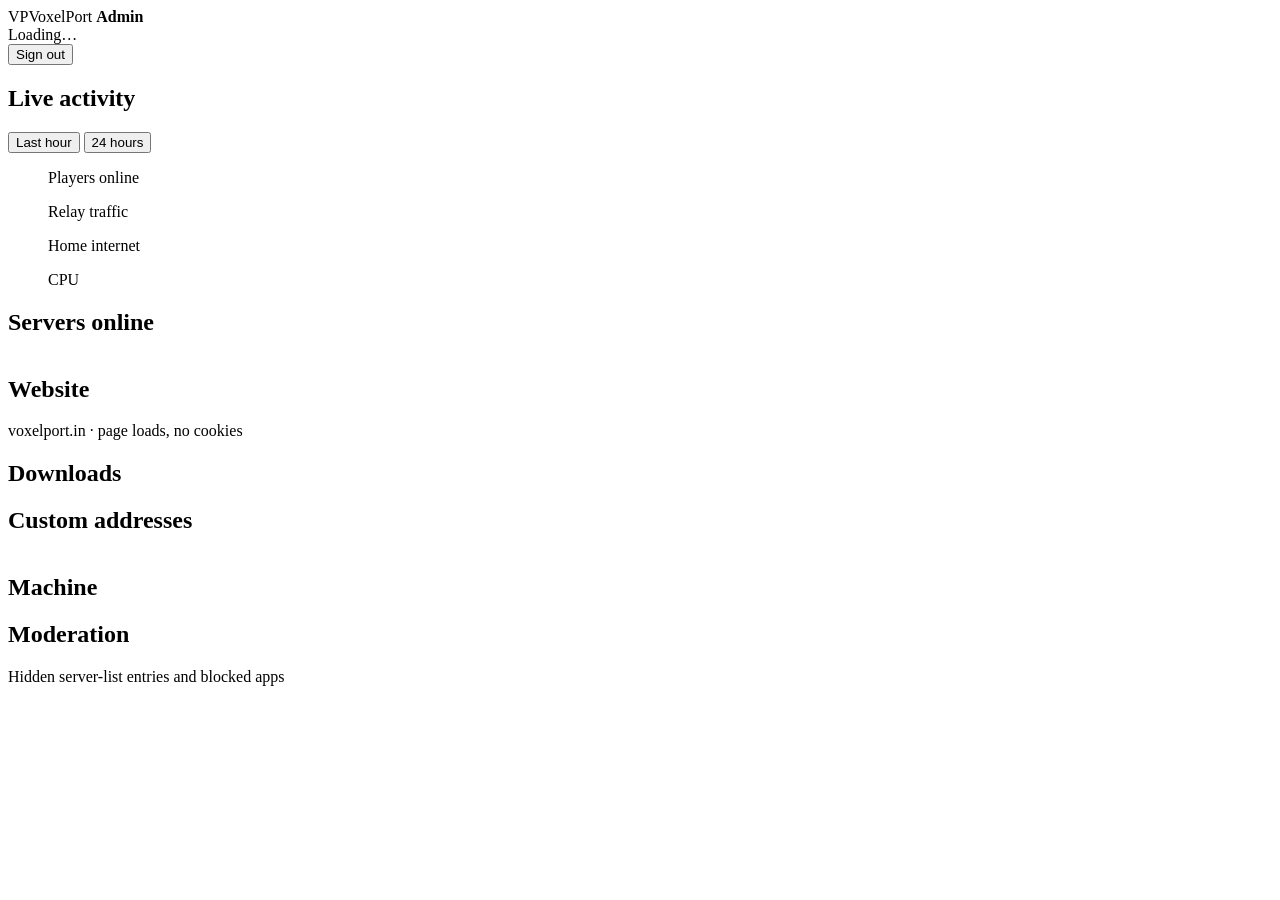
==== admin/web/index.html @ 12f47fb7 "Add operator API and voxelport-admin dashboard (Tailscale-only): tunnels, players, traffic, site vis" ====
<!doctype html>
<html lang="en">
<head>
<meta charset="utf-8">
<meta name="viewport" content="width=device-width, initial-scale=1">
<meta name="robots" content="noindex, nofollow">
<title>VoxelPort Admin</title>
<link rel="stylesheet" href="/app.css">
</head>
<body>
  <header class="topbar">
    <div class="brand"><span class="brand-mark">VP</span><span>VoxelPort <b>Admin</b></span></div>
    <div class="services" id="services" aria-label="Service health"></div>
    <div class="topbar-right">
      <span class="updated" id="updated">Loading…</span>
      <form method="post" action="/logout"><button class="btn ghost" type="submit">Sign out</button></form>
    </div>
  </header>

  <main class="page">
    <div class="alert" id="alert" hidden></div>

    <section class="kpis" id="kpis" aria-label="Right now"></section>

    <section class="block">
      <div class="block-head">
        <h2>Live activity</h2>
        <div class="seg" role="group" aria-label="Chart range">
          <button type="button" data-range="1h" aria-pressed="true">Last hour</button>
          <button type="button" data-range="24h" aria-pressed="false">24 hours</button>
        </div>
      </div>
      <div class="charts">
        <figure class="chart-card"><figcaption>Players online</figcaption><div class="chart" id="ch-players"></div></figure>
        <figure class="chart-card"><figcaption>Relay traffic</figcaption><div class="chart" id="ch-relay"></div></figure>
        <figure class="chart-card"><figcaption>Home internet <span class="muted" id="iface-name"></span></figcaption><div class="chart" id="ch-net"></div></figure>
        <figure class="chart-card"><figcaption>CPU</figcaption><div class="chart" id="ch-cpu"></div></figure>
      </div>
    </section>

    <section class="block">
      <div class="block-head"><h2>Servers online</h2><span class="muted" id="ports-line"></span></div>
      <div class="table-wrap"><table class="table" id="tunnels"></table></div>
    </section>

    <div class="two-col">
      <section class="block">
        <div class="block-head"><h2>Website</h2><span class="muted">voxelport.in · page loads, no cookies</span></div>
        <div id="web"></div>
      </section>
      <section class="block">
        <div class="block-head"><h2>Downloads</h2></div>
        <div id="downloads"></div>
      </section>
    </div>

    <div class="two-col">
      <section class="block">
        <div class="block-head"><h2>Custom addresses</h2><span class="muted" id="names-count"></span></div>
        <div class="table-wrap"><table class="table" id="names"></table></div>
      </section>
      <section class="block">
        <div class="block-head"><h2>Machine</h2><span class="muted" id="hostname"></span></div>
        <div id="system"></div>
      </section>
    </div>

    <section class="block">
      <div class="block-head"><h2>Moderation</h2><span class="muted">Hidden server-list entries and blocked apps</span></div>
      <div class="two-col tight" id="moderation"></div>
    </section>
  </main>

  <div class="toast" id="toast" role="status" hidden></div>
  <script src="/app.js"></script>
</body>
</html>
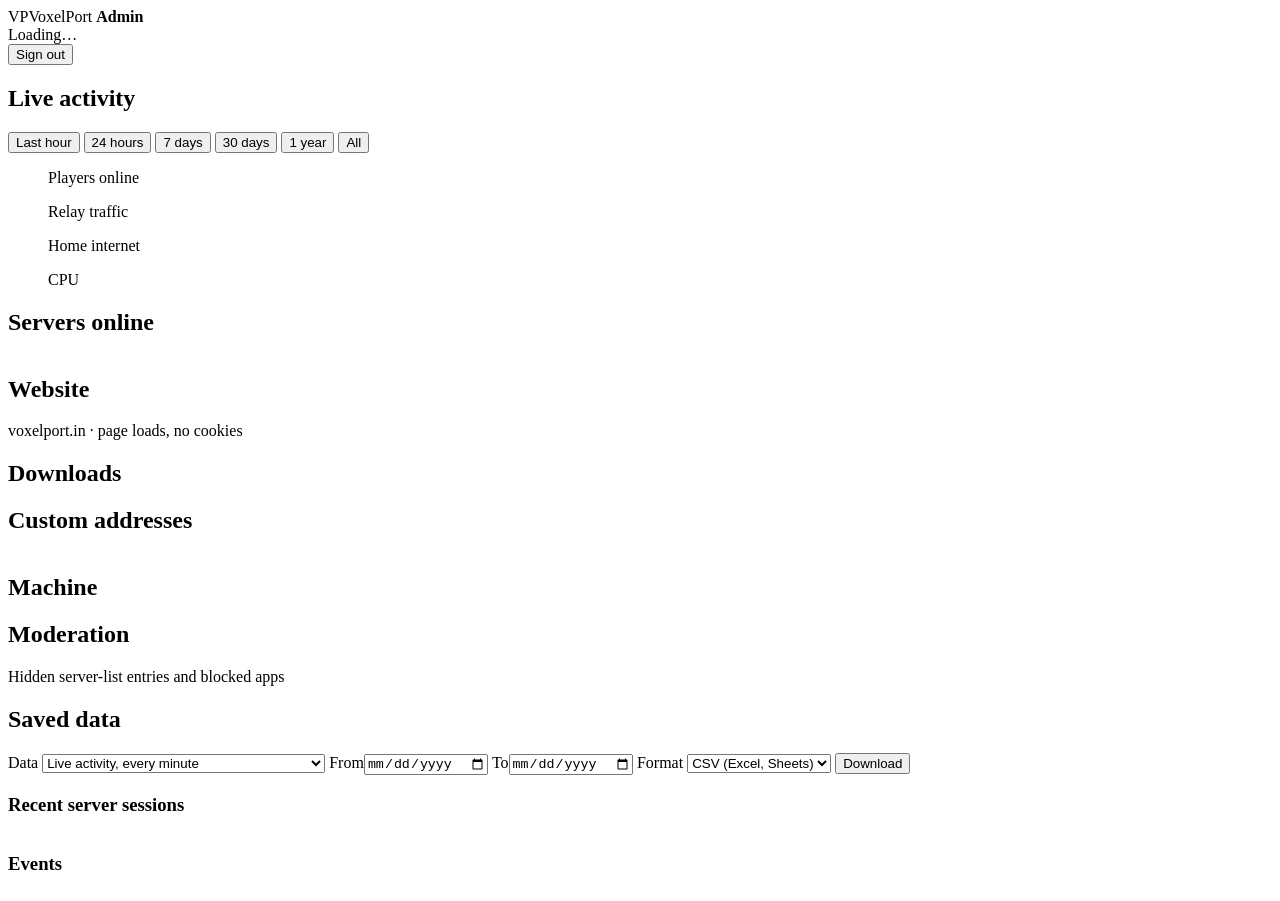
==== commit c539d96e: "Admin: keep everything forever (5 s samples, minute/hour rollups, sessions, events, download snapsho" ====
--- a/admin/web/index.html
+++ b/admin/web/index.html
@@ -28,6 +28,10 @@
         <div class="seg" role="group" aria-label="Chart range">
           <button type="button" data-range="1h" aria-pressed="true">Last hour</button>
           <button type="button" data-range="24h" aria-pressed="false">24 hours</button>
+          <button type="button" data-range="7d" aria-pressed="false">7 days</button>
+          <button type="button" data-range="30d" aria-pressed="false">30 days</button>
+          <button type="button" data-range="1y" aria-pressed="false">1 year</button>
+          <button type="button" data-range="all" aria-pressed="false">All</button>
         </div>
       </div>
       <div class="charts">
@@ -69,6 +73,30 @@
       <div class="block-head"><h2>Moderation</h2><span class="muted">Hidden server-list entries and blocked apps</span></div>
       <div class="two-col tight" id="moderation"></div>
     </section>
+    <section class="block" id="saved">
+      <div class="block-head"><h2>Saved data</h2><span class="muted" id="saved-usage"></span></div>
+      <form class="export" id="export-form">
+        <label for="ex-what">Data</label>
+        <select id="ex-what">
+          <option value="minutes">Live activity, every minute</option>
+          <option value="metrics">Live activity, every 5 seconds (max 31 days)</option>
+          <option value="hourly">Live activity, every hour</option>
+          <option value="sessions">Server sessions</option>
+          <option value="events">Events log</option>
+          <option value="website">Website visits</option>
+          <option value="downloads">Downloads per day</option>
+        </select>
+        <label for="ex-from">From</label><input id="ex-from" type="date">
+        <label for="ex-to">To</label><input id="ex-to" type="date">
+        <label for="ex-format">Format</label>
+        <select id="ex-format"><option value="csv">CSV (Excel, Sheets)</option><option value="json">JSON</option></select>
+        <button class="btn primary" type="submit">Download</button>
+      </form>
+      <div class="two-col">
+        <div><h3 class="sub">Recent server sessions</h3><div class="table-wrap"><table class="table" id="sessions"></table></div></div>
+        <div><h3 class="sub">Events</h3><div class="table-wrap"><table class="table" id="events"></table></div></div>
+      </div>
+    </section>
   </main>
 
   <div class="toast" id="toast" role="status" hidden></div>
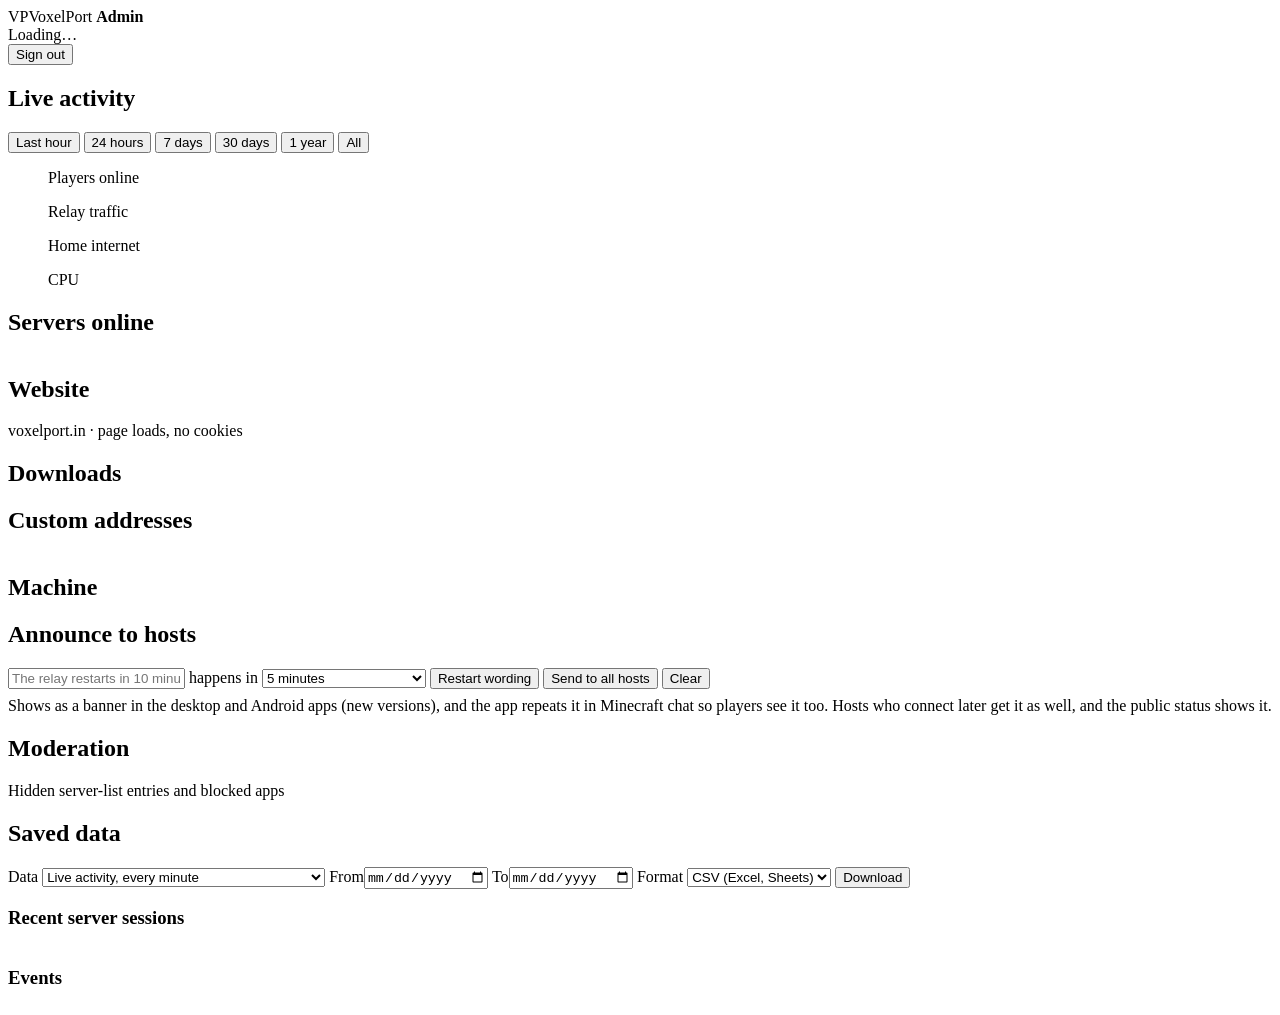
==== commit dce5100e: "Dashboard: "Announce to hosts" form; document the log fields and notices" ====
--- a/admin/web/index.html
+++ b/admin/web/index.html
@@ -36,8 +36,10 @@
       </div>
       <div class="charts">
         <figure class="chart-card"><figcaption>Players online</figcaption><div class="chart" id="ch-players"></div></figure>
+        <figure class="chart-card na-only" hidden><figcaption>Servers online</figcaption><div class="chart" id="ch-servers"></div></figure>
         <figure class="chart-card"><figcaption>Relay traffic</figcaption><div class="chart" id="ch-relay"></div></figure>
         <figure class="chart-card"><figcaption>Home internet <span class="muted" id="iface-name"></span></figcaption><div class="chart" id="ch-net"></div></figure>
+        <figure class="chart-card na-only" hidden><figcaption>NA internet <span class="muted">· AWS</span></figcaption><div class="chart" id="ch-nanet"></div></figure>
         <figure class="chart-card"><figcaption>CPU</figcaption><div class="chart" id="ch-cpu"></div></figure>
       </div>
     </section>
@@ -68,6 +70,34 @@
         <div id="system"></div>
       </section>
     </div>
+
+    <section class="block" id="na-block" hidden>
+      <div class="block-head"><h2>North America server</h2><span class="muted" id="na-hostname"></span></div>
+      <div id="na-system"></div>
+    </section>
+
+    <section class="block" id="announce">
+      <div class="block-head"><h2>Announce to hosts</h2><span class="muted" id="notice-state"></span></div>
+      <form class="export" id="notice-form" autocomplete="off">
+        <input id="notice-text" maxlength="200" required style="flex: 1 1 380px" aria-label="Message to every host" placeholder="The relay restarts in 10 minutes. Your server reconnects by itself.">
+        <label for="notice-min">happens in</label>
+        <select id="notice-min">
+          <option value="0">no time, just information</option>
+          <option value="2">2 minutes</option>
+          <option value="5" selected>5 minutes</option>
+          <option value="10">10 minutes</option>
+          <option value="15">15 minutes</option>
+          <option value="30">30 minutes</option>
+          <option value="60">1 hour</option>
+          <option value="180">3 hours</option>
+          <option value="1440">24 hours</option>
+        </select>
+        <button type="button" class="btn sm" id="notice-fill">Restart wording</button>
+        <button type="submit" class="btn sm">Send to all hosts</button>
+        <button type="button" class="btn sm" id="notice-clear">Clear</button>
+      </form>
+      <p class="muted" style="margin-top: 8px">Shows as a banner in the desktop and Android apps (new versions), and the app repeats it in Minecraft chat so players see it too. Hosts who connect later get it as well, and the public status shows it.</p>
+    </section>
 
     <section class="block">
       <div class="block-head"><h2>Moderation</h2><span class="muted">Hidden server-list entries and blocked apps</span></div>
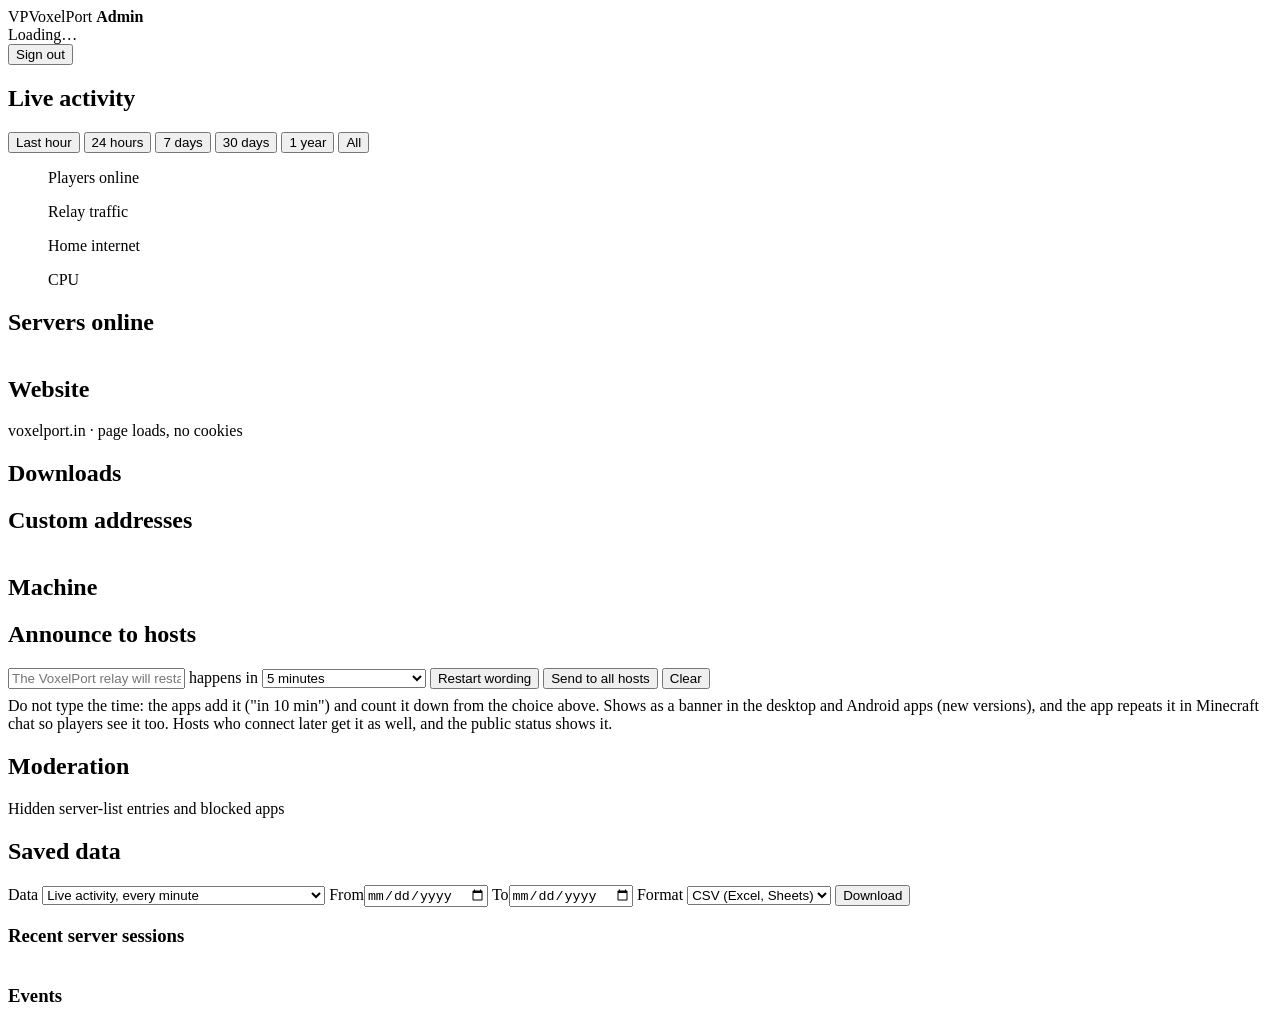
==== commit 692c2638: "Notices: no time in the text (apps add and count it down); bilingual wording" ====
--- a/admin/web/index.html
+++ b/admin/web/index.html
@@ -79,7 +79,7 @@
     <section class="block" id="announce">
       <div class="block-head"><h2>Announce to hosts</h2><span class="muted" id="notice-state"></span></div>
       <form class="export" id="notice-form" autocomplete="off">
-        <input id="notice-text" maxlength="200" required style="flex: 1 1 380px" aria-label="Message to every host" placeholder="The relay restarts in 10 minutes. Your server reconnects by itself.">
+        <input id="notice-text" maxlength="200" required style="flex: 1 1 380px" aria-label="Message to every host" placeholder="The VoxelPort relay will restart. Your server reconnects by itself.">
         <label for="notice-min">happens in</label>
         <select id="notice-min">
           <option value="0">no time, just information</option>
@@ -96,7 +96,7 @@
         <button type="submit" class="btn sm">Send to all hosts</button>
         <button type="button" class="btn sm" id="notice-clear">Clear</button>
       </form>
-      <p class="muted" style="margin-top: 8px">Shows as a banner in the desktop and Android apps (new versions), and the app repeats it in Minecraft chat so players see it too. Hosts who connect later get it as well, and the public status shows it.</p>
+      <p class="muted" style="margin-top: 8px">Do not type the time: the apps add it ("in 10 min") and count it down from the choice above. Shows as a banner in the desktop and Android apps (new versions), and the app repeats it in Minecraft chat so players see it too. Hosts who connect later get it as well, and the public status shows it.</p>
     </section>
 
     <section class="block">
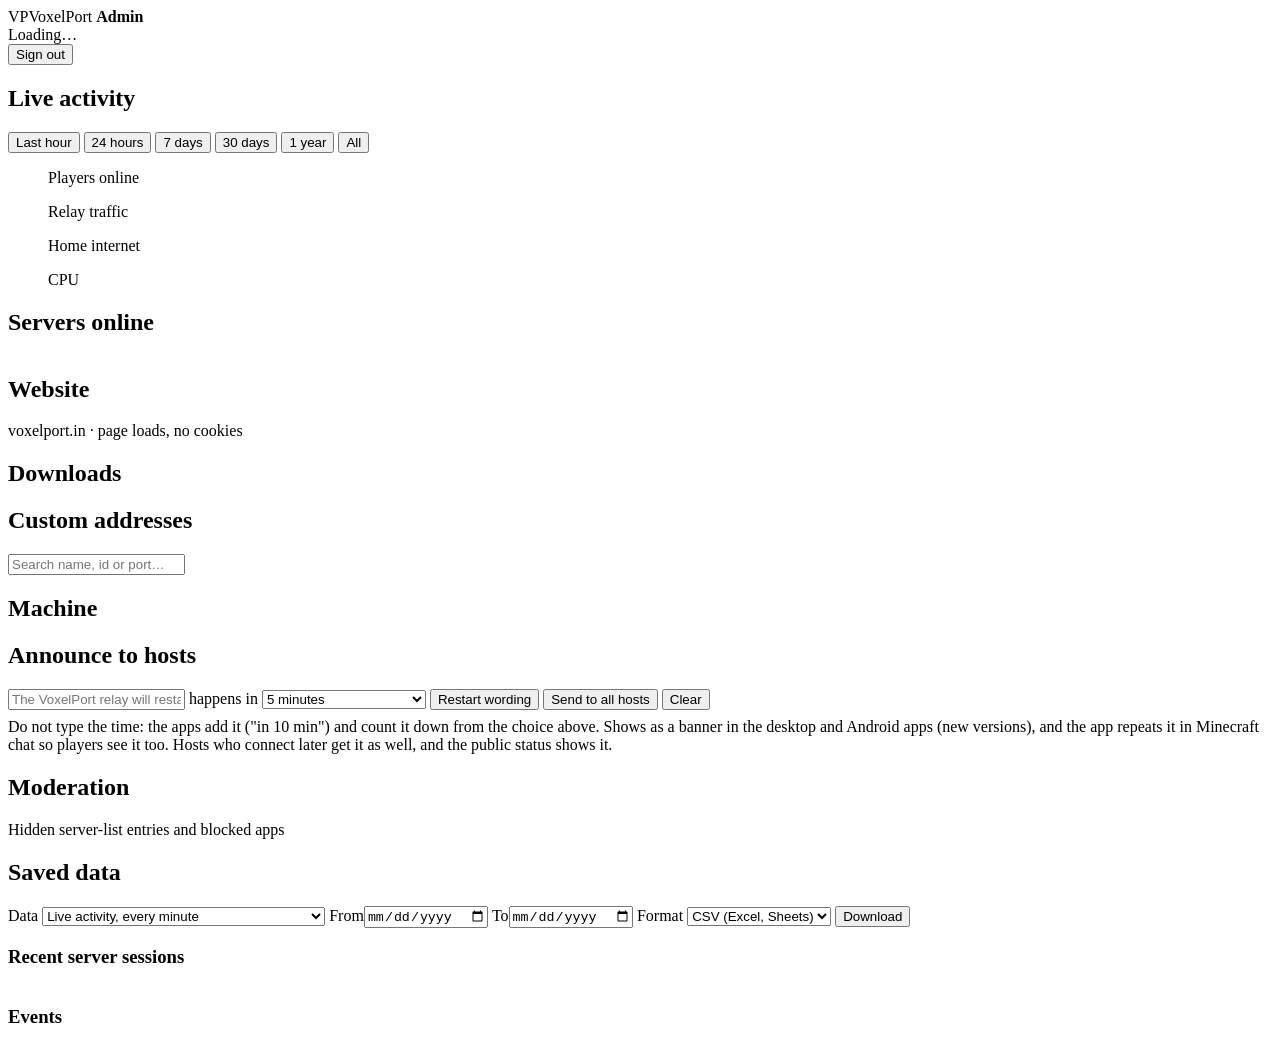
==== commit 820ad984: "Dashboard: search the custom addresses A search box in the "Custom addresses" header filters the lis" ====
--- a/admin/web/index.html
+++ b/admin/web/index.html
@@ -62,7 +62,11 @@
 
     <div class="two-col">
       <section class="block">
-        <div class="block-head"><h2>Custom addresses</h2><span class="muted" id="names-count"></span></div>
+        <div class="block-head">
+          <h2>Custom addresses</h2>
+          <input type="search" id="names-search" class="search" placeholder="Search name, id or port…" aria-label="Search custom addresses" autocomplete="off" spellcheck="false">
+          <span class="muted" id="names-count"></span>
+        </div>
         <div class="table-wrap"><table class="table" id="names"></table></div>
       </section>
       <section class="block">
